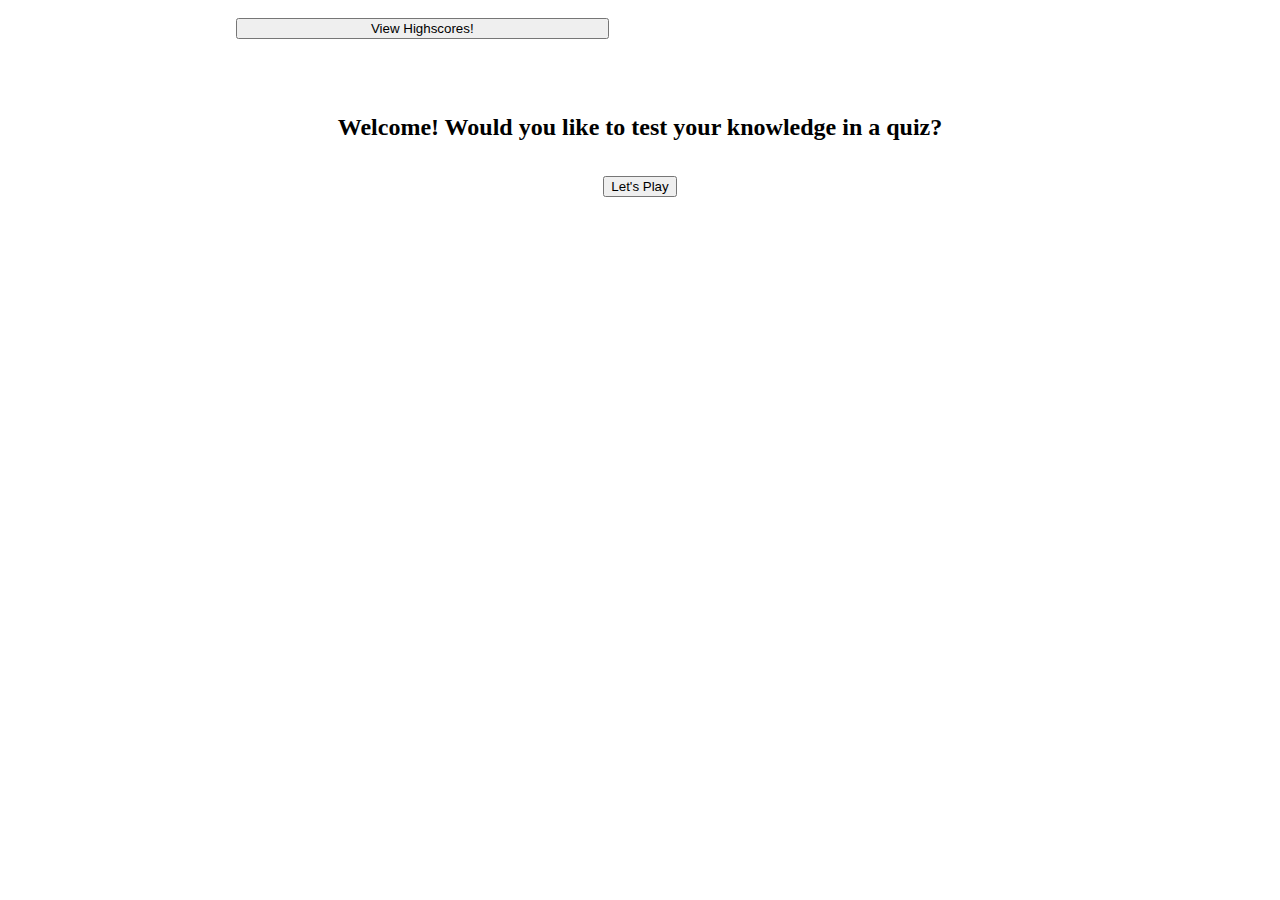
==== index2.html @ 38c3cb89 "need more work on hiding and showing the various elements" ====
<!DOCTYPE html>
<html lang="en">
<head>
    <meta charset="UTF-8">
    <meta http-equiv="X-UA-Compatible" content="IE=edge">
    <meta name="viewport" content="width=device-width, initial-scale=1.0">
    <title>Javascript Quiz</title>
    <link rel="stylesheet" href="css/reset.css">
    <link rel="stylesheet" href="css/styles.css">
</head>
<body>
    <header id="heading">
        <button id="viewHighscores">View Highscores!</button>
        <section id="timerLocation"></section>
    </header>

    <section id="welcome">
        <h2>Welcome! Would you like to test your knowledge in a quiz?</h2>
        <button id="initiateGame">Let's Play</button>
    </section>

    <section id="quiz">
        <div>
            <h2 id="question"></h2>
            <button id="button1">Choice1</button>
            <button id="button2">Choice2</button>
            <button id="button3">Choice3</button>
            <button id="button4">Choice4</button>
            <p id="answer">Correct!</p>
        </div>
    </section>

    <section id="logScore">
        <div>
            <form>
            <label for="initials">Initials</label>
            <input id="initials">
            </form>
        </div>
        <!-- should show highscore and have input for initials -->
        
    </section>

    <section id="highScores">
        <!-- idk what goes here yet, needs structure to show high scores and also button for "back" -->
        <button id="back">Back</button>
    </section>

    <script src="js/questions.js"></script>
    <script src="js/quiz.js"></script>
    
</body>
</html>
---- css/styles.css ----
header {
    display: flex;
    justify-content: space-around;
    padding: 10px;
}

#viewHighscores {
    width: 30%;
}

#timer {
    width: 30%;
}

#welcome {
    text-align: center;
    padding: 30px;
}

#welcome h2 {
    font-size: 150%;
    padding: 15px;
}

#quiz div {
    display: flex;
    flex-wrap: wrap;
    flex-direction: column;
    justify-content: center;
    width: 60%;
    margin-left: auto;
    margin-right: auto;
    display: none;
}

#answer {
    visibility: hidden;
}

#logScore div {
    text-align: center;
    visibility: hidden;
}

#highScores {
    display: flex;
    flex-wrap: wrap;
    flex-direction: column;
    align-content: center;
    width: 60%;
    margin-left: auto;
    margin-right: auto;
    visibility: hidden;
}
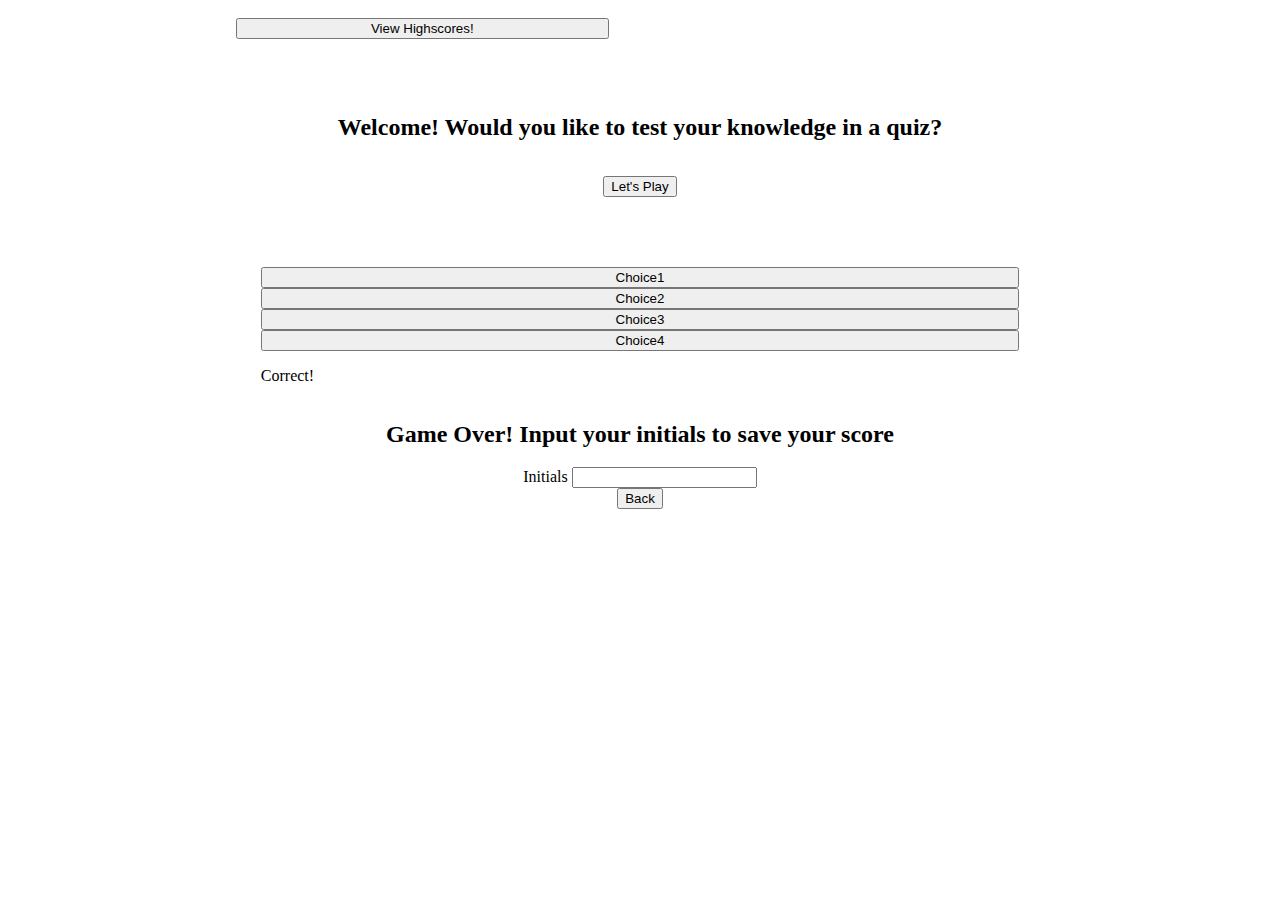
==== commit 1d0dce24: "added loop to pull questions and choices, question text not showing but choices are" ====
--- a/index2.html
+++ b/index2.html
@@ -22,10 +22,10 @@
     <section id="quiz">
         <div>
             <h2 id="question"></h2>
-            <button id="button1">Choice1</button>
-            <button id="button2">Choice2</button>
-            <button id="button3">Choice3</button>
-            <button id="button4">Choice4</button>
+            <button id="choice1">Choice1</button>
+            <button id="choice2">Choice2</button>
+            <button id="choice3">Choice3</button>
+            <button id="choice4">Choice4</button>
             <p id="answer">Correct!</p>
         </div>
     </section>
@@ -33,6 +33,7 @@
     <section id="logScore">
         <div>
             <form>
+                <h2>Game Over! Input your initials to save your score</h2>
             <label for="initials">Initials</label>
             <input id="initials">
             </form>
--- a/css/styles.css
+++ b/css/styles.css
@@ -30,16 +30,16 @@
     width: 60%;
     margin-left: auto;
     margin-right: auto;
-    display: none;
+    /* display: none; */
 }
 
 #answer {
-    visibility: hidden;
+    /* visibility: hidden; */
 }
 
 #logScore div {
     text-align: center;
-    visibility: hidden;
+    /* visibility: hidden; */
 }
 
 #highScores {
@@ -50,5 +50,5 @@
     width: 60%;
     margin-left: auto;
     margin-right: auto;
-    visibility: hidden;
-}+    /* visibility: hidden; */
+}
